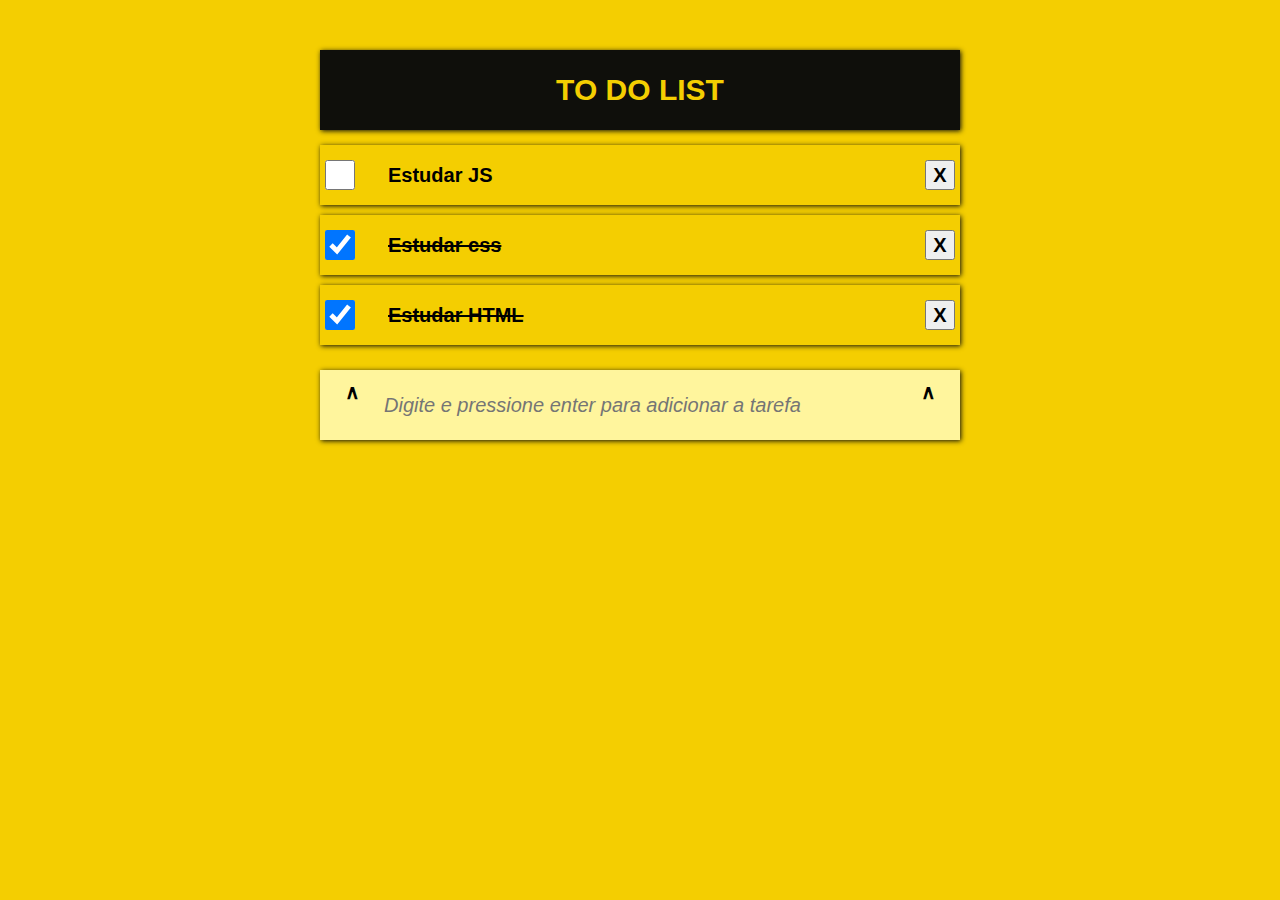
==== toDoList/index.html @ 3bd07d7b "HTML, CSS; simularBD; funções: criar tarefa, att tela, inserir nova tarefa" ====
<!DOCTYPE html>
<html lang="en">
<head>
    <meta charset="UTF-8">
    <meta http-equiv="X-UA-Compatible" content="IE=edge">
    <meta name="viewport" content="width=device-width, initial-scale=1.0">
    <link rel="stylesheet" href="style.css">
    <title>ToDoList</title>
</head>
<body>

    <!------------- TO-DO (CONTAINER QUE ABARCA TUDO) ------------->
    <div class="todo">

        <!------------- TÍTULO ------------->
        <div class="todo__title">
            TO DO LIST
        </div>

        <!------------- LISTA DE ITENS ------------->
        <div class="todo__list" id="todoList">
            <!-- <label class="todo__item">
                <input type="checkbox">
                <div> teste de item 1</div>
                <input type="button" value="X">
            </label>
            <label class="todo__item">
                <input type="checkbox">
                <div> teste de item 1</div>
                <input type="button" value="X">
            </label> -->
        </div>

        <!------------- NOVO ITEM ------------->
        <div class="todo__new-item">
            <div>&and;</div>
            <input type="text" id="newItem" placeholder="Digite e pressione enter para adicionar a tarefa">
            <div>&and;</div>
        </div>

    </div>
    <script src="script.js"></script>
    
</body>
</html>
---- toDoList/style.css ----
:root {
    --primary-color: #F4CE01;
    --secondary-color: #0F0F0B;
}

* {
    margin: 0;
    padding: 0;
    box-sizing: border-box;
}
html {
    font-size: 62.5%;
}

body {
    background-color: var(--primary-color);
    font: bold 2rem 'Open Sans', sans-serif;
}

.todo {
    display: flex;
    width: 50vw;
    flex-direction: column;
    align-items: center;
    margin: 0 auto;
    gap: 15px;
}

.todo__title {
    display: flex;
    background-color: var(--secondary-color);
    width: 100%;
    height: 80px;
    justify-content: center;
    align-items: center;
    margin-top: 50px;
    box-shadow: 1px 1px 5px var(--secondary-color);
    font-size: 3rem;
    color: var(--primary-color);
}

.todo__list {
    display: flex;
    width: 100%;
    flex-direction: column;
    gap: 10px;
}

.todo__item{
    display: flex;
    width: 100%;
    height: 60px;
    justify-content: space-between;
    align-items: center;
    padding: 5px;
    box-shadow: 1px 1px 5px var(--secondary-color);
}
.todo__item > div {
    width: 80%;
}
.todo__item:hover {
    cursor: pointer;
    transition: all .5s ease;
    background-color: var(--secondary-color);
    color: var(--primary-color);
}


.todo__item > input[type='text'] {
    border: none;
    width: 80%;
    font: inherit;
}

.todo__item > input[type='button'],
.todo__item > input[type='checkbox'] {
    width: 30px;
    height: 30px;
    font: inherit;
}


.todo__item > input[type='checkbox']:checked  + div {
    text-decoration:line-through;
}

.todo__new-item{
    display: flex;
    background-color: #fff59d;
    width: 100%;
    height: 70px;
    justify-content: space-evenly;
    padding: 10px 0;
    box-shadow: 1px 1px 5px var(--secondary-color);
    margin: 10px;
    font: inherit;
}

.todo__new-item > input{
    background-color: #fff59d;
    border: none;
    width: 80%;
    outline: none;
    font: inherit;
}

.todo__new-item > input::placeholder {
    font-style: italic;
    font-weight: normal;
}
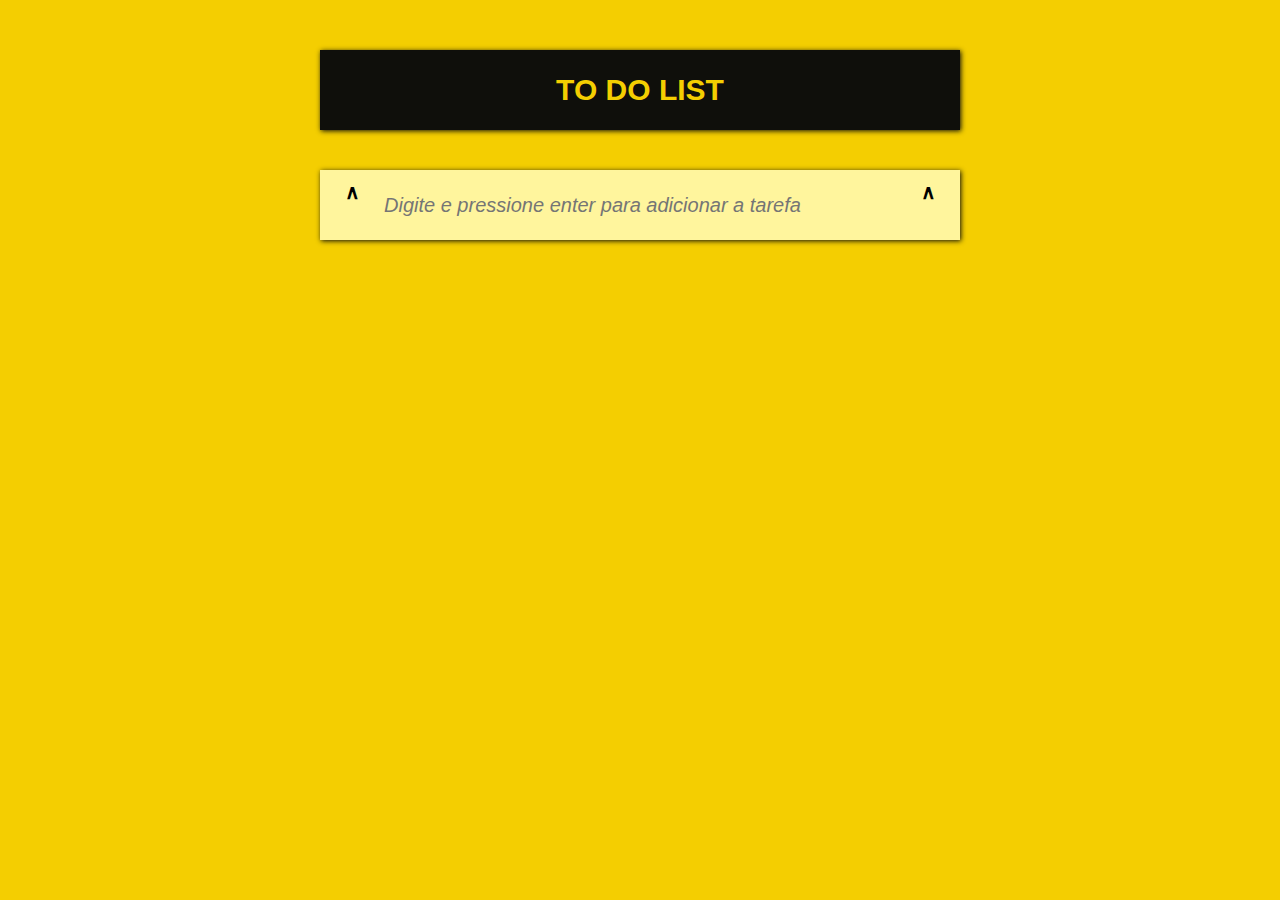
==== commit 1ceb4717: "html ok" ====
--- a/toDoList/index.html
+++ b/toDoList/index.html
@@ -18,18 +18,7 @@
         </div>
 
         <!------------- LISTA DE ITENS ------------->
-        <div class="todo__list" id="todoList">
-            <!-- <label class="todo__item">
-                <input type="checkbox">
-                <div> teste de item 1</div>
-                <input type="button" value="X">
-            </label>
-            <label class="todo__item">
-                <input type="checkbox">
-                <div> teste de item 1</div>
-                <input type="button" value="X">
-            </label> -->
-        </div>
+        <div class="todo__list" id="todoList"></div>
 
         <!------------- NOVO ITEM ------------->
         <div class="todo__new-item">
